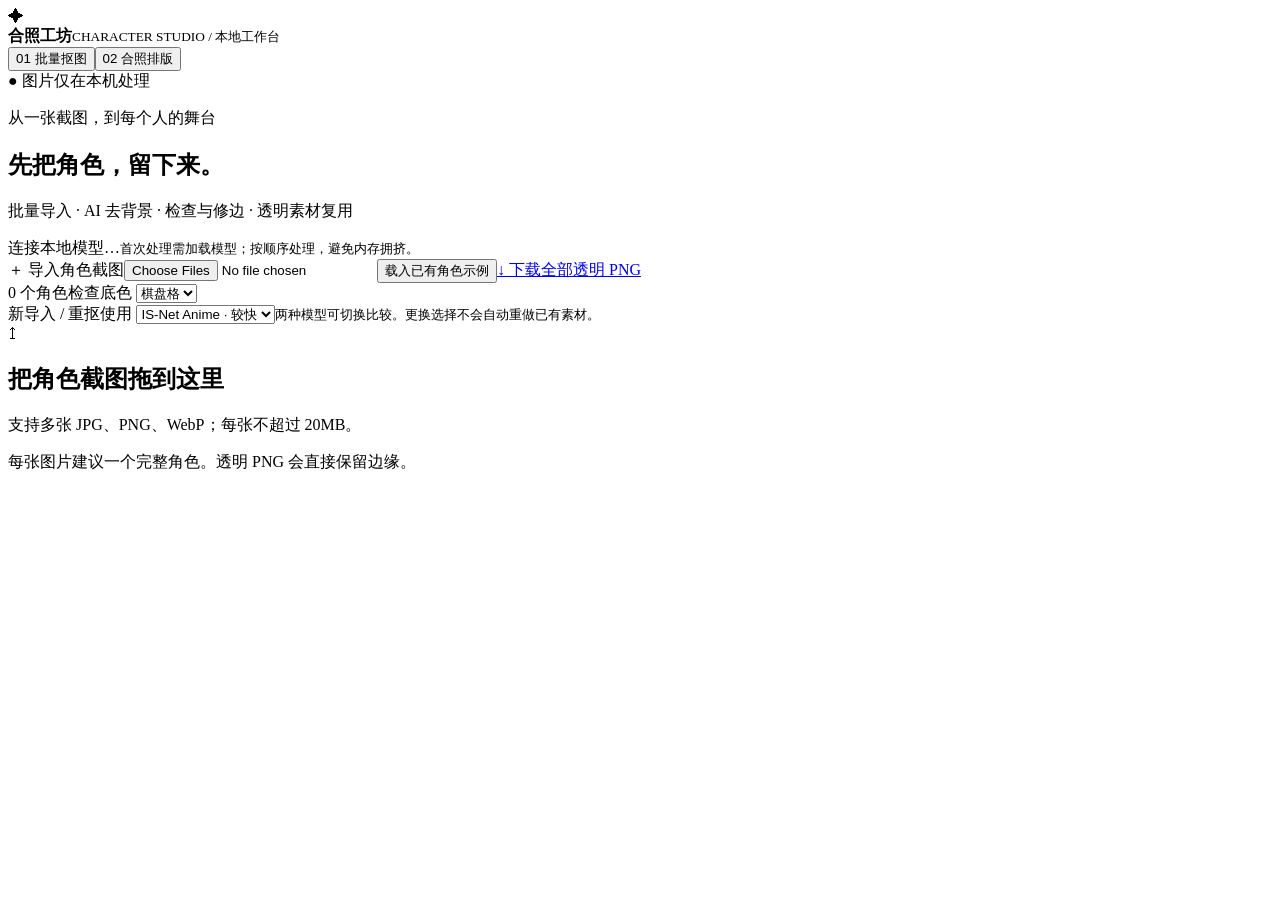
==== index.html @ b7011676 "Add files via upload" ====
<!doctype html>
<html lang="zh-CN"><head><meta charset="UTF-8"><meta name="viewport" content="width=device-width,initial-scale=1"><title>合照工坊 · 本地角色工作台</title><link rel="stylesheet" href="/style.css"><link rel="stylesheet" href="/layout.css"></head>
<body><header><div class="brand"><span class="mark">✦</span><div><strong>合照工坊</strong><small>CHARACTER STUDIO / 本地工作台</small></div></div><nav><button class="active" id="cutTab">01 批量抠图</button><button id="photoTab">02 合照排版</button></nav><span class="local">● 图片仅在本机处理</span></header>
<main id="cutPage"><section class="intro"><div><p class="eyebrow">从一张截图，到每个人的舞台</p><h1>先把角色，留下来。</h1><p>批量导入 · AI 去背景 · 检查与修边 · 透明素材复用</p></div><div class="engine"><span id="engine">连接本地模型…</span><small>首次处理需加载模型；按顺序处理，避免内存拥挤。</small></div></section>
<section class="toolbar"><label class="primary file">＋ 导入角色截图<input id="files" type="file" accept="image/png,image/jpeg,image/webp" multiple></label><button id="sample">载入已有角色示例</button><a class="button" href="/api/export">↓ 下载全部透明 PNG</a><div class="spacer"></div><span id="stats">0 个角色</span><label>检查底色 <select id="bg"><option value="checker">棋盘格</option><option value="white">白色</option><option value="dark">深色</option><option value="green">绿色</option></select></label></section>
<div class="model-bar"><label>新导入 / 重抠使用 <select id="model"><option value="anime">IS-Net Anime · 较快</option><option value="birefnet">BiRefNet Lite · 通用</option></select></label><small>两种模型可切换比较。更换选择不会自动重做已有素材。</small></div><div id="notice" role="status"></div><section id="drop" class="empty"><span>↥</span><h2>把角色截图拖到这里</h2><p>支持多张 JPG、PNG、WebP；每张不超过 20MB。</p><p>每张图片建议一个完整角色。透明 PNG 会直接保留边缘。</p></section><section id="grid" class="grid"></section></main>
<main id="photoPage" class="layout-editor" hidden>
<div class="layout-heading"><div><p class="eyebrow">COMPOSITION / 合照排版</p><h1>让每个人，都站好位置。</h1></div><div class="heading-actions"><span id="saveState" role="status">正在读取草稿…</span><button id="saveProject">保存工程</button><label class="button file">打开工程<input id="project" type="file" accept="application/json,.json"></label><button class="primary" id="exportPhoto">导出合照</button></div></div>
<div class="studio-grid">
<aside class="materials"><div class="side-title"><h3>角色与图层</h3><span id="peopleCount">0 人</span></div><button class="primary" id="loadFive">载入这次的 5 人示例</button><label class="file button">＋ 批量导入透明 PNG<input id="layoutFiles" type="file" accept="image/png" multiple></label><div class="small-tabs"><button id="layersTab" class="active">画布图层</button><button id="libraryTab">素材库</button></div><input id="searchPeople" class="search" placeholder="搜索角色 ID / 名称"><div class="row compact"><button id="selectAll">全选</button><button id="deselectAll">取消选择</button></div><div id="layersList" class="layer-list"></div><p class="side-note">列表上方的角色位于前面。Shift + 点击可多选，画布空白处可框选。</p></aside>
<section class="stage-workspace"><div class="canvas-toolbar"><div class="row compact"><button id="layoutUndo" title="Ctrl+Z">↶ 撤销</button><button id="layoutRedo" title="Ctrl+Shift+Z">↷ 重做</button></div><div class="row compact"><button id="selectMode" class="active">选择</button><button id="panMode">平移</button></div><label>缩放 <select id="canvasZoom"><option value=".75">75%</option><option value="1" selected>适合窗口</option><option value="1.5">150%</option><option value="2">200%</option><option value="3">300%</option></select></label><label class="inline"><input id="showGuides" type="checkbox" checked>参考线</label></div><div id="canvasViewport" class="canvas-viewport"><div id="canvasSizer"><canvas id="photo" width="1600" height="900" aria-label="合照编辑画布"></canvas></div></div><div class="stage-footer"><span id="selectionStatus">未选中角色</span><span>方向键微调 · Shift 加速 · Ctrl/Cmd + Z 撤销</span></div><p class="layout-tip">自动站位提供初稿；脸部和配饰的遮挡需要放大检查。选框和参考线不会出现在导出图中。</p></section>
<aside class="inspector">
<details open><summary>站位与画布</summary><label>站位模板<select id="preset"><option value="roomy">宽幅错位合照 · 多人推荐</option><option value="crowd">密集大合照 · 允许重叠</option><option value="wings">左右分组 · 中央留空</option><option value="rows">多排错位合照</option><option value="arc">弧形站位</option><option value="line">单排合照</option></select></label><div class="fields"><label>排数<input type="number" id="rows" min="1" max="20" value="3"></label><label>中央留空 %<input type="number" id="gap" min="0" max="50" value="18"></label></div><label>前后排重叠 <input id="overlap" type="range" min="0" max=".75" step=".02" value=".28"></label><div class="crowd-controls"><label>横向重叠 <input id="horizontalOverlap" type="range" min="0" max=".65" step=".05" value=".35"></label><label>前后排错位 <input id="stagger" type="range" min="0" max="1" step=".1" value=".6"></label><label>目标人物身高（画布高度 %）<input id="bodyHeight" type="number" min="2.5" max="80" step=".5" value="28"></label><div class="row"><button id="normalizeAll">全体统一身高</button><button id="normalizeSelected">所选统一身高</button></div><div class="row"><button id="allSmaller">全体缩小 −</button><button id="allLarger">全体放大 ＋</button></div><small>统一大小时保留脚底和横向中心。密集模式按同一身高排版，空间不足时全体一起缩小。</small></div><label>每排人数（可选）<input id="rowCustom" placeholder="例如 12,14,16；从后排到前排"></label><div class="fields"><label>排版宽度 %<input id="areaWidth" type="number" min="30" max="96" value="88"></label><label>顶部留空 %<input id="areaTop" type="number" min="0" max="70" value="28"></label><label>底部边界 %<input id="areaBottom" type="number" min="15" max="100" value="88"></label></div><button id="recommendCrowd">推荐多人参数</button><small>宽幅模式使用以上区域；每排人数可手动填写，其他模板保持原有规则。</small><button class="primary" id="arrange">应用自动站位</button><small>只重排未锁定的角色，不会自动加入素材库里的其他图片。</small><label>画布比例<select id="ratio"><option value="1.7777777777777777">宽屏 16:9</option><option value="1.5">横版 3:2</option><option value="2">超宽 2:1</option><option value="1">方形 1:1</option><option value=".6666666666666666">竖版 2:3</option></select></label></details>
<details open><summary>背景与标题</summary><label>背景样式<select id="backgroundMode"><option value="stage">深绿舞台</option><option value="solid">纯色</option><option value="transparent">透明</option></select></label><label class="button file">＋ 上传自己的背景<input type="file" id="background" accept="image/*"></label><button id="clearBackground">移除图片背景</button><label>纯色底色<input id="photoColor" type="color" value="#243832"></label><label>背景放大<input id="bgScale" type="range" min="1" max="3" step=".02" value="1"></label><div class="fields"><label>背景左右<input id="bgX" type="range" min="0" max="1" step=".01" value=".5"></label><label>背景上下<input id="bgY" type="range" min="0" max="1" step=".01" value=".5"></label></div><label>标题<input id="photoTitle" maxlength="80" placeholder="可留空"></label><label>副标题<input id="photoSubtitle" maxlength="120" placeholder="可留空"></label><label>标题上下位置<input id="titleY" type="range" min=".06" max=".7" step=".01" value=".13"></label></details>
<details open><summary>选中角色 <span id="selectedCount">0</span></summary><p id="chosen">从画布或图层列表选择角色</p><button id="calibrateBody">校准人物头顶 / 脚底</button><small id="calibrationState">含帽子、雨伞的角色可先校准，再统一身高。</small><div class="row"><button id="smaller">缩小 −</button><button id="larger">放大 ＋</button></div><label>单人高度 %<input id="personSize" type="number" min="2.5" max="90" step=".5"></label><div class="row"><button id="back">移到最后</button><button id="front">移到最前</button></div><div class="row"><button id="lockPeople">锁定所选</button><button id="unlockPeople">解锁所选</button></div><div class="row"><button id="alignFeet">脚底对齐</button><button id="distribute">水平等距</button></div><button id="removePerson">从合照移除所选</button></details>
<details><summary>ID 标签</summary><label class="inline"><input type="checkbox" id="labels" checked>显示角色 ID</label><label class="inline"><input id="labelFollow" type="checkbox" checked>字号随人物大小缩放</label><small>可在画布直接拖动 ID；字号控制仍可手动调整。</small><label>标签方向<select id="labelDirection"><option value="vertical">竖排</option><option value="horizontal">横排</option></select></label><div class="fields"><label>字号<input type="number" id="labelSize" min="8" max="40" value="17"></label><label>颜色<input type="color" id="labelColor" value="#ffffff"></label></div><label>选中角色显示文字<input id="personLabel" maxlength="64" placeholder="仅修改这份合照中的标签"></label><div class="fields"><label>标签左右偏移 %<input type="number" id="labelX" min="-100" max="100" step=".5" value="0"></label><label>标签上下偏移 %<input type="number" id="labelY" min="-100" max="100" step=".5" value="0"></label></div></details>
<details><summary>导出设置</summary><label>PNG 宽度<select id="exportSize"><option>3000</option><option selected>4500</option><option>6000</option><option>8000</option></select></label><small>只导出可见角色。工程保存所有角色、图层与背景设置；素材保存在本机 data 目录。</small></details>
</aside></div><div id="layoutNotice" role="status"></div></main>
<dialog id="bodyCalibration"><div class="dialog-head"><div><h2>校准人物身高</h2><p id="calibrationHint">先点人物头顶（不含帽子、雨伞），再点脚底。</p></div><button id="closeCalibration">关闭 ×</button></div><div class="calibration-stage"><canvas id="calibrationCanvas"></canvas></div><p>只记录身高参考点，不修改图片。相同素材的角色会一起更新；锁定的角色不改动。</p><div class="row"><button id="resetCalibration">重新点选</button><button class="primary" id="saveCalibration" disabled>保存校准</button></div></dialog><dialog id="editor"><div class="dialog-head"><div><h2 id="editorTitle">检查与修边</h2><p>框选重抠会重新计算整个蒙版；画笔修边可撤销。</p></div><button id="closeEditor">关闭 ×</button></div><div class="edit-tools"><button data-tool="inspect" class="active">查看</button><button data-tool="erase">擦除</button><button data-tool="restore">恢复原图</button><button data-tool="crop">框选重抠</button><label>笔刷 <input id="brush" type="range" min="2" max="100" value="20"></label><button id="undo">撤销</button><button id="resetMask">重置本次修改</button><label>缩放 <select id="zoom"><option value="1">适合窗口</option><option value="1.5">150%</option><option value="2">200%</option><option value="3">300%</option></select></label><button id="saveMask" class="primary">保存修边</button></div><div class="edit-scroll"><canvas id="editCanvas"></canvas></div><p id="editHint">恢复原图也会带回笔刷位置的背景，请缩小笔刷修边。</p></dialog><script src="/layout-core.js"></script><script src="/app.js"></script><script src="/layout.js"></script><script src="/calibration.js"></script></body></html>
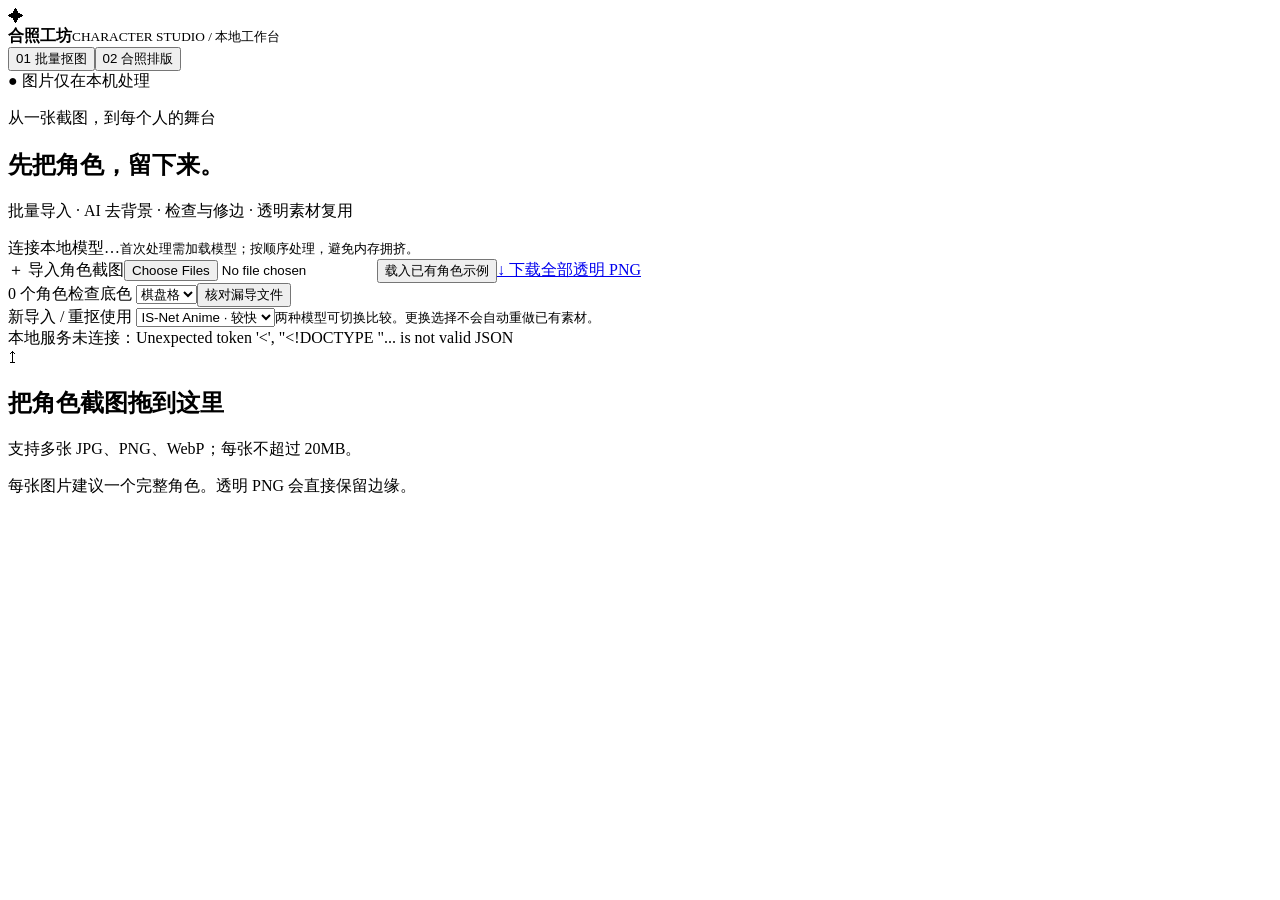
==== commit 25b002fc: "Add files via upload" ====
--- a/index.html
+++ b/index.html
@@ -13,7 +13,7 @@
 <details open><summary>站位与画布</summary><label>站位模板<select id="preset"><option value="roomy">宽幅错位合照 · 多人推荐</option><option value="crowd">密集大合照 · 允许重叠</option><option value="wings">左右分组 · 中央留空</option><option value="rows">多排错位合照</option><option value="arc">弧形站位</option><option value="line">单排合照</option></select></label><div class="fields"><label>排数<input type="number" id="rows" min="1" max="20" value="3"></label><label>中央留空 %<input type="number" id="gap" min="0" max="50" value="18"></label></div><label>前后排重叠 <input id="overlap" type="range" min="0" max=".75" step=".02" value=".28"></label><div class="crowd-controls"><label>横向重叠 <input id="horizontalOverlap" type="range" min="0" max=".65" step=".05" value=".35"></label><label>前后排错位 <input id="stagger" type="range" min="0" max="1" step=".1" value=".6"></label><label>目标人物身高（画布高度 %）<input id="bodyHeight" type="number" min="2.5" max="80" step=".5" value="28"></label><div class="row"><button id="normalizeAll">全体统一身高</button><button id="normalizeSelected">所选统一身高</button></div><div class="row"><button id="allSmaller">全体缩小 −</button><button id="allLarger">全体放大 ＋</button></div><small>统一大小时保留脚底和横向中心。密集模式按同一身高排版，空间不足时全体一起缩小。</small></div><label>每排人数（可选）<input id="rowCustom" placeholder="例如 12,14,16；从后排到前排"></label><div class="fields"><label>排版宽度 %<input id="areaWidth" type="number" min="30" max="96" value="88"></label><label>顶部留空 %<input id="areaTop" type="number" min="0" max="70" value="28"></label><label>底部边界 %<input id="areaBottom" type="number" min="15" max="100" value="88"></label></div><button id="recommendCrowd">推荐多人参数</button><small>宽幅模式使用以上区域；每排人数可手动填写，其他模板保持原有规则。</small><button class="primary" id="arrange">应用自动站位</button><small>只重排未锁定的角色，不会自动加入素材库里的其他图片。</small><label>画布比例<select id="ratio"><option value="1.7777777777777777">宽屏 16:9</option><option value="1.5">横版 3:2</option><option value="2">超宽 2:1</option><option value="1">方形 1:1</option><option value=".6666666666666666">竖版 2:3</option></select></label></details>
 <details open><summary>背景与标题</summary><label>背景样式<select id="backgroundMode"><option value="stage">深绿舞台</option><option value="solid">纯色</option><option value="transparent">透明</option></select></label><label class="button file">＋ 上传自己的背景<input type="file" id="background" accept="image/*"></label><button id="clearBackground">移除图片背景</button><label>纯色底色<input id="photoColor" type="color" value="#243832"></label><label>背景放大<input id="bgScale" type="range" min="1" max="3" step=".02" value="1"></label><div class="fields"><label>背景左右<input id="bgX" type="range" min="0" max="1" step=".01" value=".5"></label><label>背景上下<input id="bgY" type="range" min="0" max="1" step=".01" value=".5"></label></div><label>标题<input id="photoTitle" maxlength="80" placeholder="可留空"></label><label>副标题<input id="photoSubtitle" maxlength="120" placeholder="可留空"></label><label>标题上下位置<input id="titleY" type="range" min=".06" max=".7" step=".01" value=".13"></label></details>
 <details open><summary>选中角色 <span id="selectedCount">0</span></summary><p id="chosen">从画布或图层列表选择角色</p><button id="calibrateBody">校准人物头顶 / 脚底</button><small id="calibrationState">含帽子、雨伞的角色可先校准，再统一身高。</small><div class="row"><button id="smaller">缩小 −</button><button id="larger">放大 ＋</button></div><label>单人高度 %<input id="personSize" type="number" min="2.5" max="90" step=".5"></label><div class="row"><button id="back">移到最后</button><button id="front">移到最前</button></div><div class="row"><button id="lockPeople">锁定所选</button><button id="unlockPeople">解锁所选</button></div><div class="row"><button id="alignFeet">脚底对齐</button><button id="distribute">水平等距</button></div><button id="removePerson">从合照移除所选</button></details>
-<details><summary>ID 标签</summary><label class="inline"><input type="checkbox" id="labels" checked>显示角色 ID</label><label class="inline"><input id="labelFollow" type="checkbox" checked>字号随人物大小缩放</label><small>可在画布直接拖动 ID；字号控制仍可手动调整。</small><label>标签方向<select id="labelDirection"><option value="vertical">竖排</option><option value="horizontal">横排</option></select></label><div class="fields"><label>字号<input type="number" id="labelSize" min="8" max="40" value="17"></label><label>颜色<input type="color" id="labelColor" value="#ffffff"></label></div><label>选中角色显示文字<input id="personLabel" maxlength="64" placeholder="仅修改这份合照中的标签"></label><div class="fields"><label>标签左右偏移 %<input type="number" id="labelX" min="-100" max="100" step=".5" value="0"></label><label>标签上下偏移 %<input type="number" id="labelY" min="-100" max="100" step=".5" value="0"></label></div></details>
+<details><summary>ID 标签</summary><label class="inline"><input type="checkbox" id="labels" checked>显示角色 ID</label><label class="inline"><input id="labelFollow" type="checkbox" checked>字号随人物大小缩放</label><small>可在画布直接拖动 ID；字号控制仍可手动调整。</small><label>标签方向<select id="labelDirection"><option value="vertical">竖排</option><option value="horizontal">横排</option></select></label><div class="fields"><label>字号<input type="number" id="labelSize" min="8" max="40" value="17"></label><label>颜色<input type="color" id="labelColor" value="#ffffff"></label></div><div class="fields"><label>第几排（后排起）<input id="positionRow" type="number" min="1" step="1"></label><label>第几位（左侧起）<input id="positionCol" type="number" min="1" step="1"></label></div><button id="swapPosition">交换到指定排、位</button><small id="positionHint">坐标仅用于编辑，不导出。</small><label>选中角色显示文字<input id="personLabel" maxlength="64" placeholder="仅修改这份合照中的标签"></label><div class="fields"><label>标签左右偏移 %<input type="number" id="labelX" min="-100" max="100" step=".5" value="0"></label><label>标签上下偏移 %<input type="number" id="labelY" min="-100" max="100" step=".5" value="0"></label></div></details>
 <details><summary>导出设置</summary><label>PNG 宽度<select id="exportSize"><option>3000</option><option selected>4500</option><option>6000</option><option>8000</option></select></label><small>只导出可见角色。工程保存所有角色、图层与背景设置；素材保存在本机 data 目录。</small></details>
 </aside></div><div id="layoutNotice" role="status"></div></main>
 <dialog id="bodyCalibration"><div class="dialog-head"><div><h2>校准人物身高</h2><p id="calibrationHint">先点人物头顶（不含帽子、雨伞），再点脚底。</p></div><button id="closeCalibration">关闭 ×</button></div><div class="calibration-stage"><canvas id="calibrationCanvas"></canvas></div><p>只记录身高参考点，不修改图片。相同素材的角色会一起更新；锁定的角色不改动。</p><div class="row"><button id="resetCalibration">重新点选</button><button class="primary" id="saveCalibration" disabled>保存校准</button></div></dialog><dialog id="editor"><div class="dialog-head"><div><h2 id="editorTitle">检查与修边</h2><p>框选重抠会重新计算整个蒙版；画笔修边可撤销。</p></div><button id="closeEditor">关闭 ×</button></div><div class="edit-tools"><button data-tool="inspect" class="active">查看</button><button data-tool="erase">擦除</button><button data-tool="restore">恢复原图</button><button data-tool="crop">框选重抠</button><label>笔刷 <input id="brush" type="range" min="2" max="100" value="20"></label><button id="undo">撤销</button><button id="resetMask">重置本次修改</button><label>缩放 <select id="zoom"><option value="1">适合窗口</option><option value="1.5">150%</option><option value="2">200%</option><option value="3">300%</option></select></label><button id="saveMask" class="primary">保存修边</button></div><div class="edit-scroll"><canvas id="editCanvas"></canvas></div><p id="editHint">恢复原图也会带回笔刷位置的背景，请缩小笔刷修边。</p></dialog><script src="/layout-core.js"></script><script src="/app.js"></script><script src="/layout.js"></script><script src="/calibration.js"></script></body></html>
